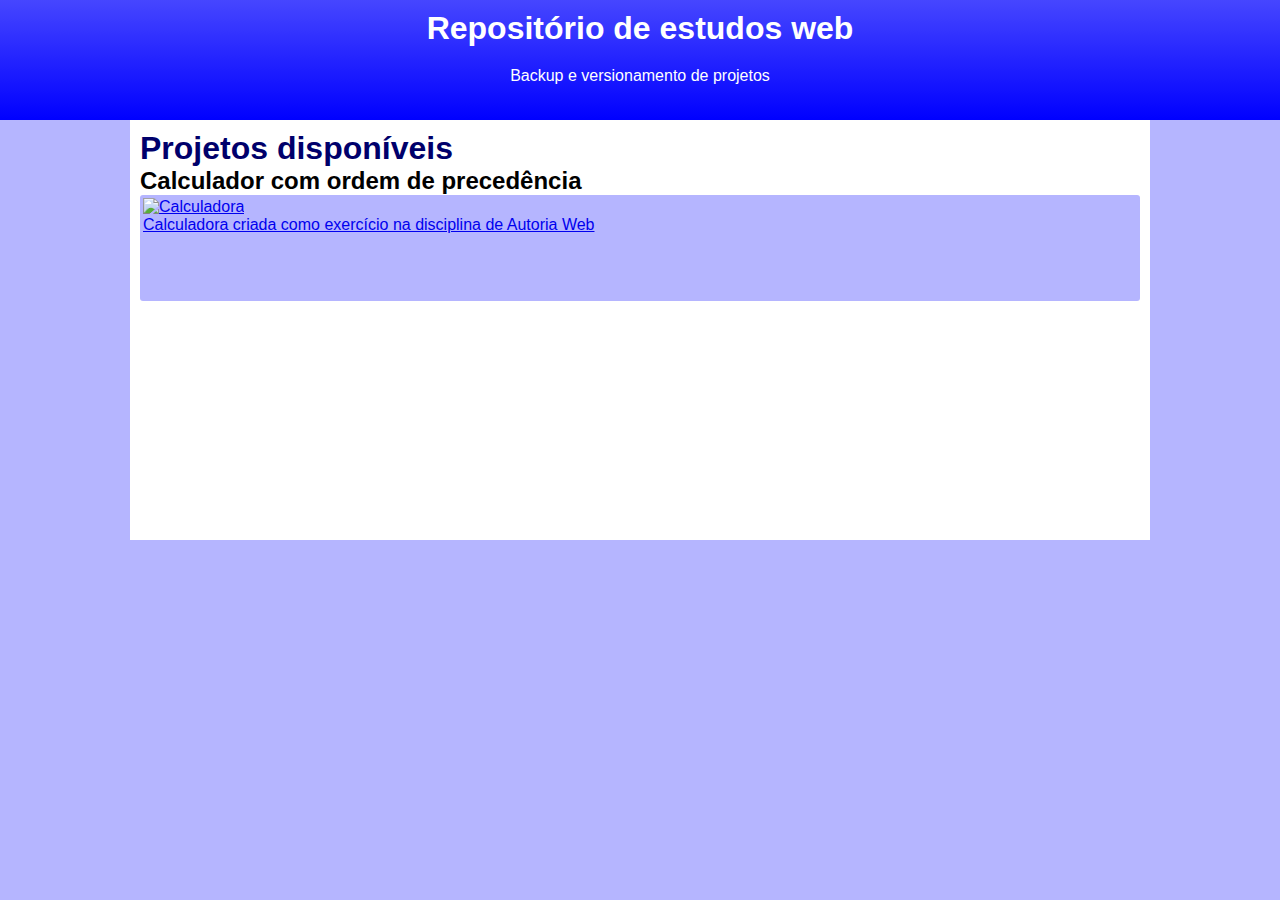
==== index.html @ 054878c9 "sim" ====
<!DOCTYPE html>
<html lang="pt-br">
<head>
    <meta charset="UTF-8">
    <meta name="viewport" content="width=device-width, initial-scale=1.0">
    <title>Repositório de estudos</title>
    <link rel="stylesheet" href="style.css">
</head>
<body>
    <header>
        <h1>Repositório de estudos web</h1>
        <p>Backup e versionamento de projetos</p>
    </header>
    <main>
        <h1>Projetos disponíveis</h1>

        <article>
            <h2>Calculador com ordem de precedência</h2>
            <a href="calculadora/index.html">
                <section class="desc">
                    <img src="" alt="Calculadora">
                    <p>Calculadora criada como exercício na disciplina de Autoria Web</p>
                </section>
            </a>
        </article>
    </main>
    <footer>
        <p></p>
    </footer>
</body>
</html>
---- style.css ----
* {
    margin: 0;
    padding: 0;
    font-family: Arial, Helvetica, sans-serif;
}

body {
    background-color: #b5b5ff;
}

header {
    background-image: linear-gradient(to top, #0000ff, #4646ff);
    height: 120px;
    text-align: center;
    justify-content: center;
}

header h1, header p {
    color: #fff;
    padding: 10px;
}

main {
    background-color: #fff;

    min-height: 400px;
    min-width: 500px;
    max-width: 1000px;

    margin: auto;
    padding: 10px;
}

main h1 {
    color: #00006b;
}

main section.desc {
    background-color: #b5b5ff;
    padding: 3px;
    border-radius: 3px;

    min-height: 100px;
}

footer {

}
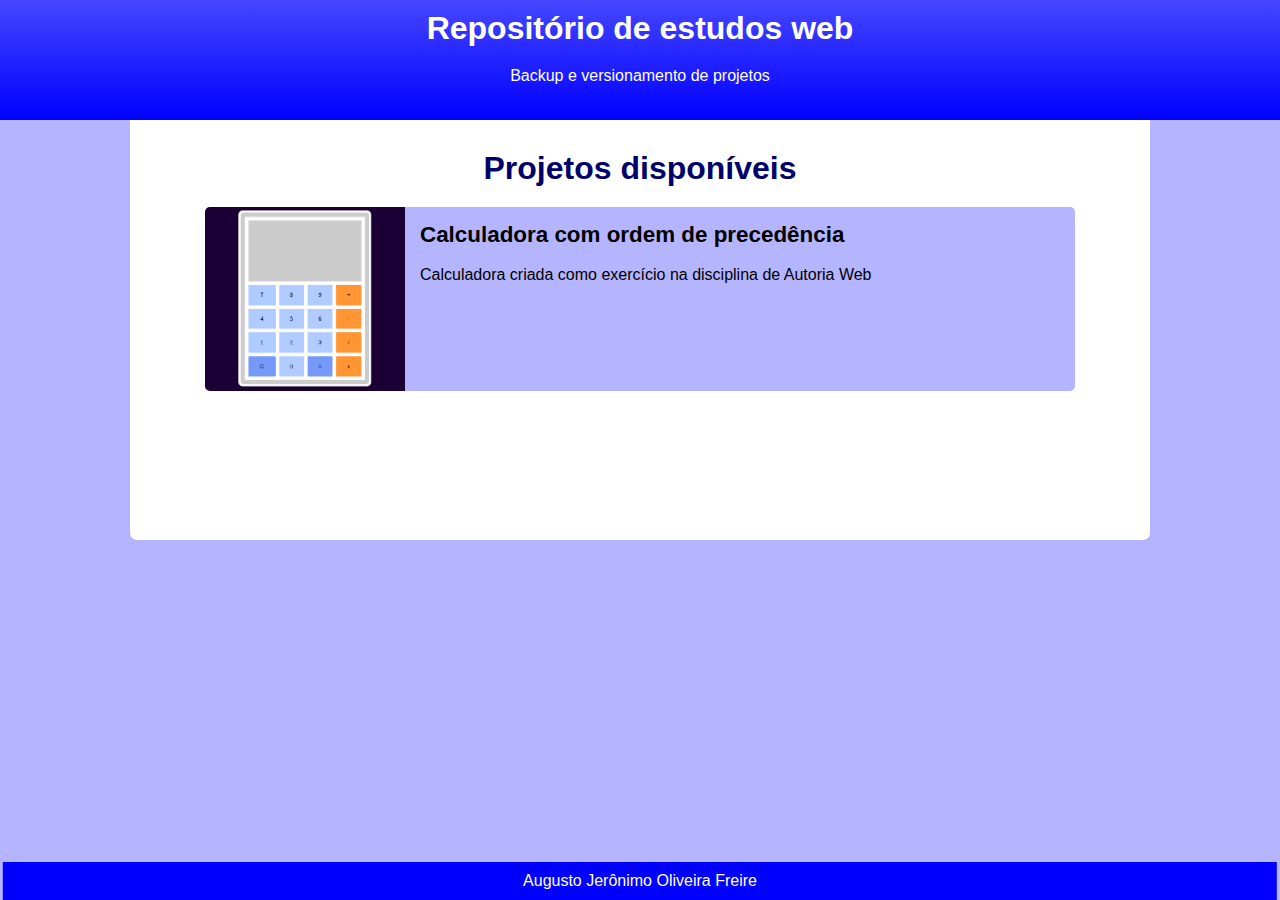
==== commit 6b6920fc: "Design e primeiro link concluídos" ====
--- a/index.html
+++ b/index.html
@@ -15,17 +15,21 @@
         <h1>Projetos disponíveis</h1>
 
         <article>
-            <h2>Calculador com ordem de precedência</h2>
-            <a href="calculadora/index.html">
+            
+            <a class="link" href="calculadora/index.html" target="_blank">
                 <section class="desc">
-                    <img src="" alt="Calculadora">
-                    <p>Calculadora criada como exercício na disciplina de Autoria Web</p>
+                    <img src="images/Calculadora-js.png" alt="Calculadora">
+                    <div>
+                        <h2>Calculadora com ordem de precedência</h2>
+                        <br>
+                        <p>Calculadora criada como exercício na disciplina de Autoria Web</p>
+                    </div>
                 </section>
             </a>
         </article>
     </main>
     <footer>
-        <p></p>
+        <p>Augusto Jerônimo Oliveira Freire</p>
     </footer>
 </body>
 </html>--- a/style.css
+++ b/style.css
@@ -29,21 +29,67 @@
     max-width: 1000px;
 
     margin: auto;
+    margin-bottom: 20px;
     padding: 10px;
+
+    border-bottom-left-radius: 7px;
+    border-bottom-right-radius: 7px;
 }
 
 main h1 {
     color: #00006b;
+    text-align: center;
+    margin: 20px 0px;
 }
 
 main section.desc {
+    display: flex;
+
     background-color: #b5b5ff;
-    padding: 3px;
-    border-radius: 3px;
 
     min-height: 100px;
+    max-width: 850px;
+    margin: auto;
+    
+    padding: 10px;
+    border-radius: 5px;
+    margin-bottom: 10px;
+}
+
+section.desc > img {
+    width: 200px;
+    margin: -10px;
+    border-top-left-radius: 5px;
+    border-bottom-left-radius: 5px;
+}
+
+section.desc > div  {
+    margin-left: 20px;
+    padding: 5px;
+}
+
+section.desc > div > h2 {
+    color: #000;
+    font-size: 1.4em;
+}
+
+a.link {
+    color: #000;
+    text-decoration: none;
 }
 
 footer {
+    width: 98vw;
+    background-color: #0000ff;
+    color: #fff;
 
+    padding: 10px;
+    text-align: center;
+
+    z-index: -1;
+    position: absolute;
+    top: 100%;
+    left: 50%;
+
+    transform: translate(-50%, -100%);
 }
